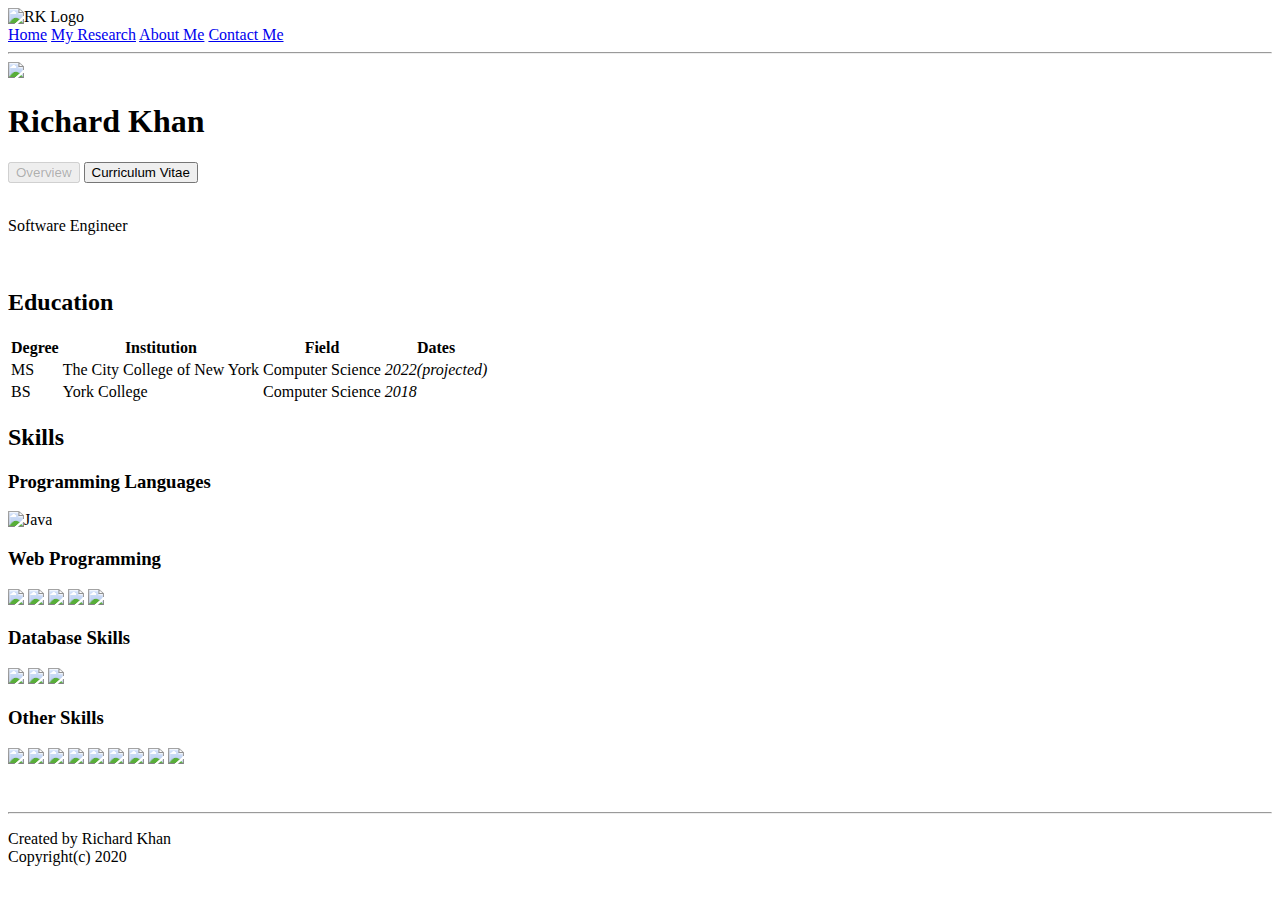
==== about-me.html @ b648f6f5 "Update about-me.html" ====
<!DOCTYPE html>
<html>
    <head>
        <link rel="stylesheet" type="text/css" href="/css/style.css">
        <link rel="icon" type="image/png" href="/img/favicon.png"/>
        <title>Research</title>
    </head>
    <body>
        <div class="container-a">
            <div class="personal-logo">
                <img src="/img/logo-trans.png" alt="RK Logo" width="300" length="300">
            </div>
            <div class="navbar">
                <a href="index.html">Home</a>
                <a href="research.html">My Research</a>
                <a href="about-me.html"> About Me</a>
                <!-- <a href="blog.html">Blog</a> -->
                <a href="contact-me.html">Contact Me</a>
            </div>
            <hr style="text-align:center;margin-left:0">

            <div class="my-pic">
                <img src="/img/my-pic.png">
            </div>
            <div class="my-info">
               <h1>Richard Khan</h1>
               <div class="btn-group"> 
                    <input type="button" value="Overview" disabled/>
                    <input type="button" onclick="location.href='rk_cv.html';" value="Curriculum Vitae"/>
               </div>
               <br/>
               <p>
                    Software Engineer
               </p>
            </div> 
            <br/>  
            <div class="my-edu">
                <h2>Education</h2>
                <div class="edu">    
                    <table>
                        <tbody>
                            <tr>
                                <th>Degree</th>
                                <th>Institution</th>
                                <th>Field</th>
                                <th>Dates</th>
                            </tr>
                            <tr>
                                <td>MS</td>
                                <td>The City College of New York</td>
                                <td>Computer Science</td>
                                <td><i>2022(projected)</i></td>
                            </tr>
                            <tr>
                                <td>BS</td>
                                <td>York College</td>
                                <td>Computer Science</td>
                                <td><i>2018</i></td>
                            </tr>
                        </tbody>
                    </table>
                </div>
            </div>
            <div class="my-skills">
                <h2>Skills</h2>
                    <h3>Programming Languages</h3>
                    <img src="https://img.icons8.com/color/96/000000/java-coffee-cup-logo.png" alt="Java"/>

                    <h3>Web Programming</h3>
                    <img src="https://img.icons8.com/color/48/000000/html-5.png"/>
                    <img src="https://img.icons8.com/color/96/000000/css3.png"/>
                    <img src="https://img.icons8.com/color/96/000000/javascript.png"/>
                    <img src="/img/Bootstrap_logo.svg.png"/>
                    <img src="https://img.icons8.com/color/96/000000/spring-logo.png"/>

                    <h3>Database Skills</h3>
                    <img src="/img/PostgresSQL_logo.png"/>
                    <img src="https://img.icons8.com/ios/100/000000/mysql-logo.png"/>
                    <img src="https://img.icons8.com/color/96/000000/oracle-logo.png"/>
                    
                    <h3>Other Skills</h3>
                    <img src="https://img.icons8.com/color/96/000000/python.png"/>
                    <img src="https://img.icons8.com/color/96/000000/c-plus-plus-logo.png"/>
                    <img src="https://img.icons8.com/color/96/000000/c-sharp-logo.png"/>
                    <img src="https://img.icons8.com/nolan/96/heroku.png"/>
                    <img src="https://img.icons8.com/color/96/000000/amazon-web-services.png"/>
                    <img src="https://img.icons8.com/color/96/000000/ruby-programming-language.png"/>
                    <img src="https://img.icons8.com/ios-filled/100/000000/unity.png"/>
                    <img src="https://img.icons8.com/color/96/000000/amazon-s3.png"/>
                    <img src="https://img.icons8.com/material-sharp/96/000000/tableau-software.png"/>
                   
                </div>
            <br/>
            <br/>
            <div class="footer">
                <footer>
                    <hr style="text-align:center;margin-left:0">
                    <p>Created by Richard Khan <br/> Copyright(c) 2020</p>
                </footer>
            </div>  
        </div>  
        
    </body>
</html>
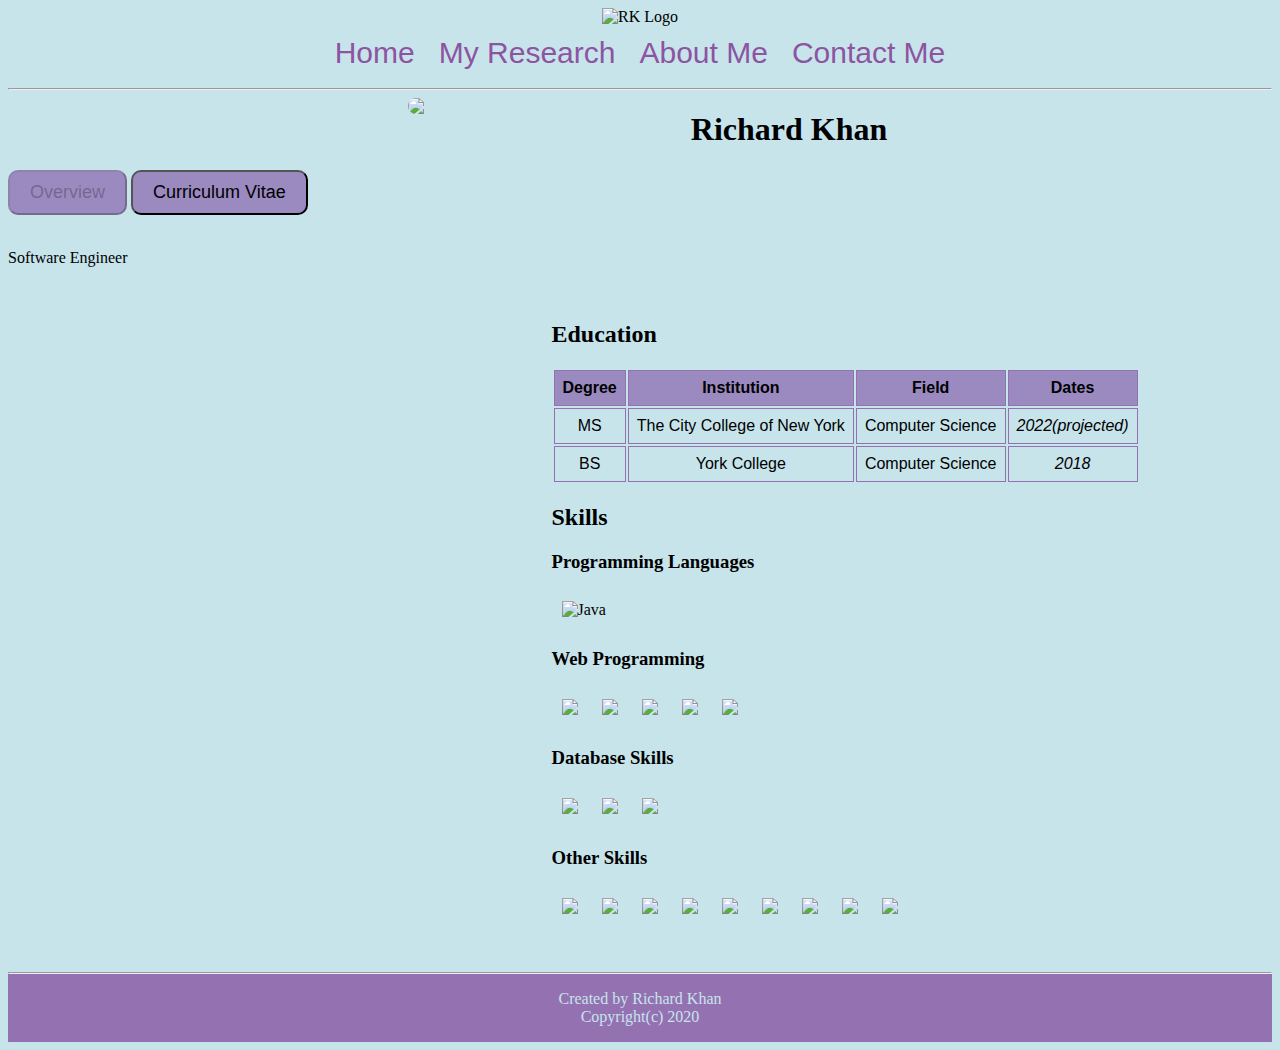
==== commit 1c1e31d0: "Update about-me.html" ====
--- a/about-me.html
+++ b/about-me.html
@@ -20,7 +20,7 @@
             <hr style="text-align:center;margin-left:0">
 
             <div class="my-pic">
-                <img src="/img/my-pic.png">
+                <img src="/img/my-pic.PNG">
             </div>
             <div class="my-info">
                <h1>Richard Khan</h1>
--- a/css/style.css
+++ b/css/style.css
@@ -0,0 +1,306 @@
+
+body {
+    background-color: #c7e4eb;
+}
+
+/*
+    Home page 
+*/
+.container {
+    text-align: center;
+
+   
+}
+
+.container .homepage-logo a:hover {
+    opacity: 0.7;
+}
+
+.navbar {
+    padding: 10px;
+    text-align: center;
+    
+}
+
+.navbar a{
+    overflow: hidden; 
+    font-family: sans-serif;
+    font-size: 30px;
+    text-decoration: none;
+    padding: 10px;
+    color: #8C54A1;
+    text-align: center;
+    
+}
+
+.navbar a:hover {
+     
+    background-color: #9FA0CD;
+    color: #c7e4eb;
+    border-radius: 25px;
+    padding: 10px;
+
+}
+
+.container .footer {
+    height: 60px;
+    width: 100%;
+    background-color: #9472B2;
+    padding-bottom: 10px;
+    color: #c7e4eb;
+    text-align: center;
+}
+
+/* 
+    My research page
+*/
+
+
+
+.container-r .personal-logo {
+    text-align: center;
+}
+
+.container-r .research-tmp {
+    margin: 10px;
+    padding: 20px;
+    width: auto;
+    height: auto;  
+}
+
+
+.container-r .research-tmp img{  
+    float: left;
+    margin-right: 10px;
+    width: 20%;
+}
+.container-r .research-tmp img:hover{  
+    opacity: 0.7;
+}
+
+.container-r .research-tmp .text-style-r{  
+    color: #8C54A1;
+    text-decoration:none;
+    margin-right: 10px;
+}
+.container-r .research-tmp .text-style-r a{   
+    text-decoration:none;
+}
+
+.container-r .footer {
+    height: 60px;
+    width: 100%;
+    background-color: #9472B2;
+    padding-bottom: 10px;
+    color: #c7e4eb;
+    text-align: center;
+    
+}
+
+/* 
+    About Me page
+*/
+
+.container-a .personal-logo {
+    text-align:center;
+}
+
+.container-a .my-pic img{
+    float: left;
+    margin-left: 400px;  
+    margin-right: 30px;
+    width: 20%;
+    border-radius: 10px;
+}
+
+.container-a .my-edu {
+    margin-left: 43%;
+}
+
+.container-a .my-edu .edu{
+    font-family: "Trebuchet MS", Arial, Helvetica, sans-serif;
+    border-collapse: collapse;
+    width: 100%;
+    
+}
+.container-a .my-edu .edu th {
+    background-color: #9A8AC0;
+}
+.container-a .my-edu .edu td, .container-a .my-edu .edu th {
+    border: 1px solid #9472B2;;
+    padding: 8px;
+    text-align: center;
+  }
+
+  .container-a .footer{
+    height: 60px;
+    width: 100%;
+    background-color: #9472B2;
+    padding-bottom: 10px;
+    color: #c7e4eb;
+    text-align: center;
+}
+
+.container-a .my-skills {
+    margin-left: 43%;
+}
+
+ .container-a .my-skills img {
+     height: 96px;
+     padding: 10px;
+ }
+
+ .container-a .my-info .btn-group input {
+    font-size: 18px;  
+    padding: 10px 20px;
+    border-radius: 10px;  
+    background-color: #9A8AC0;
+    
+  }
+
+  .container-a .my-info .btn-group input:hover {
+    opacity: 0.7;
+  }
+
+
+
+/*
+    CV page
+*/
+
+.container-cv .personal-logo {
+    text-align:center;
+}
+
+
+.container-cv .footer{
+    height: 60px;
+    width: 100%;
+    background-color: #9472B2;
+    padding-bottom: 10px;
+    color: #c7e4eb;
+    text-align: center;
+}
+
+.container-cv .cv-info{
+    margin-left: 2.5%;
+    
+}
+
+/*      Education       */
+
+.container-cv .cv-info .edu{
+    font-family: "Trebuchet MS", Arial, Helvetica, sans-serif;
+    border-collapse: collapse;
+    width: 100%;
+    
+}
+.container-cv .cv-info .edu th {
+    background-color: #9A8AC0;
+}
+.container-cv .cv-info .edu td, .container-a .cv-info .edu th {
+    border: 1px solid #9472B2;;
+    padding: 8px;
+    text-align: center;
+  }
+
+/*           Work Experience        */
+
+  .container-cv .cv-info .work{
+    font-family: "Trebuchet MS", Arial, Helvetica, sans-serif;
+    border-collapse: collapse;
+    width: 100%;
+    
+}
+.container-cv .cv-info .work th {
+    background-color: #9A8AC0;
+}
+
+.container-cv .cv-info .work li {
+    text-align: justify;
+    padding: 2px;
+}
+.container-cv .cv-info .work td, .container-a .cv-info .work th {
+    border: 1px solid #9472B2;;
+    padding: 8px;
+    text-align:center;
+}
+
+/*           Internships         */
+.container-cv .cv-info .intern{
+    font-family: "Trebuchet MS", Arial, Helvetica, sans-serif;
+    border-collapse: collapse;
+    width: 100%;
+    
+}
+.container-cv .cv-info .intern th {
+    background-color: #9A8AC0;
+}
+
+.container-cv .cv-info .intern li {
+    text-decoration: none;
+    text-align: justify;
+    padding: 2px;
+}
+.container-cv .cv-info .intern td, .container-a .cv-info .intern th {
+    border: 1px solid #9472B2;;
+    padding: 8px;
+    text-align:center;
+  }
+
+  .container-cv .cv-info .intern a {
+    text-decoration: none;
+  }
+
+  .container-cv .cv-info .btn-group input {
+    font-size: 18px;  
+    padding: 10px 20px;
+    border-radius: 10%;  
+    background-color: #9A8AC0;
+    
+  }
+
+  .container-cv .cv-info .btn-group input:hover {
+    opacity: 0.7;
+  }
+
+
+/*
+        Contact Me
+*/
+
+.container-cm .personal-logo {
+    text-align:center;
+}
+
+
+.container-cm .contact{
+    font-size: large;
+    margin-left: 43%;
+    color: #8C54A1;
+}
+
+.container-cm .contact input, .container-cm .contact textarea{
+    font-size: large;
+    
+}
+
+.container-cm .contact h1{
+    margin-left: 5%;
+}
+
+
+
+
+
+.container-cm .footer{
+    height: 60px;
+    width: 100%;
+    background-color: #9472B2;
+    padding-bottom: 10px;
+    color: #c7e4eb;
+    text-align: center;
+}
+
+
+ 
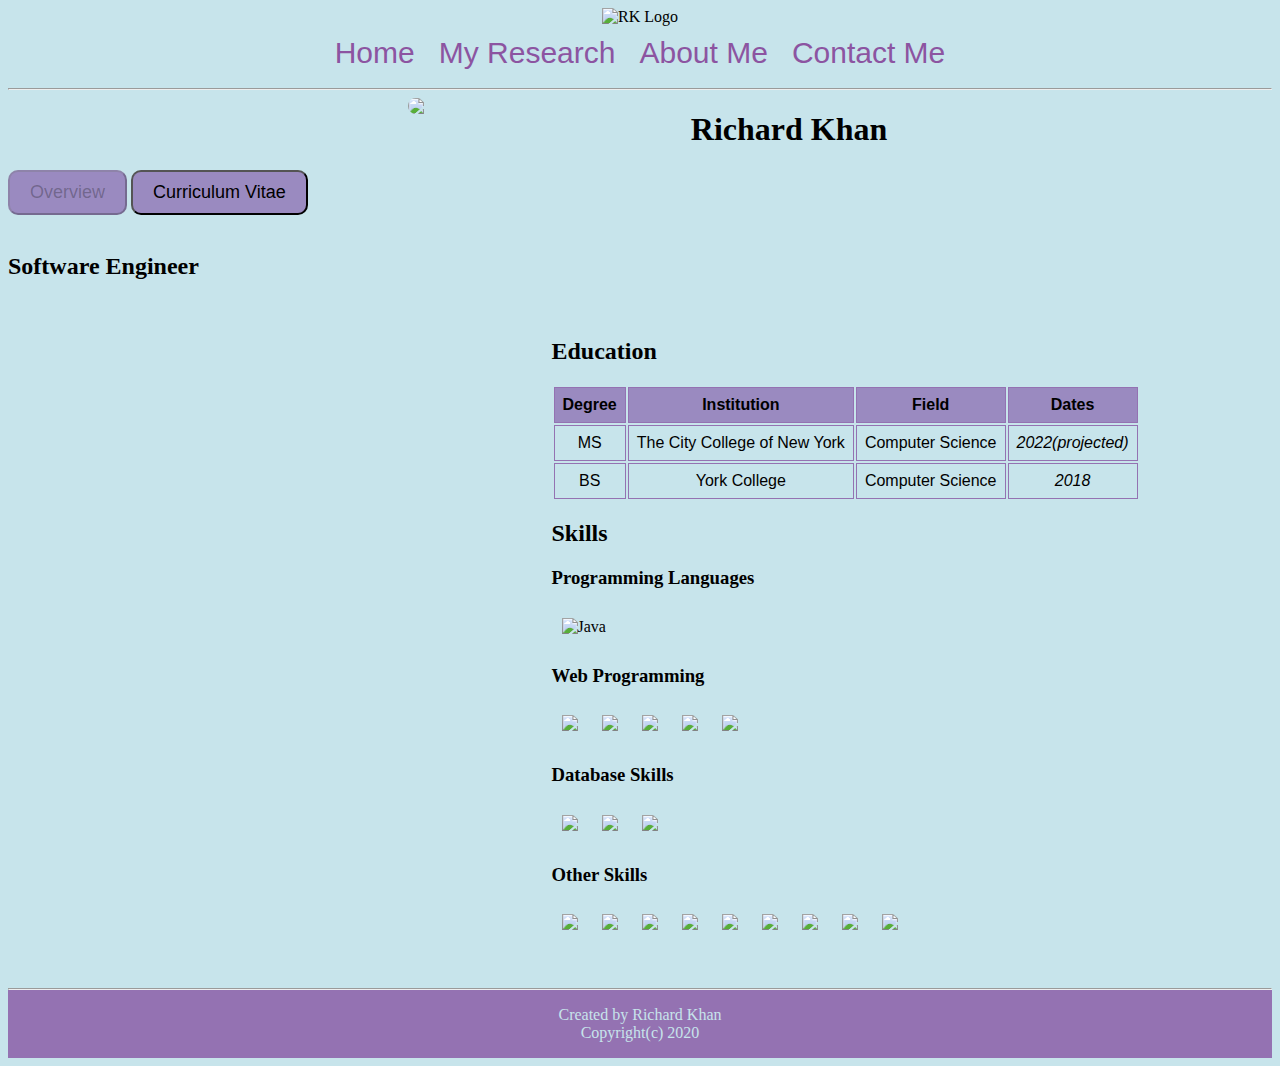
==== commit 6e1d9106: "Add files via upload" ====
--- a/about-me.html
+++ b/about-me.html
@@ -20,7 +20,7 @@
             <hr style="text-align:center;margin-left:0">
 
             <div class="my-pic">
-                <img src="/img/my-pic.PNG">
+                <img src="/img/my-pic.png">
             </div>
             <div class="my-info">
                <h1>Richard Khan</h1>
@@ -29,9 +29,9 @@
                     <input type="button" onclick="location.href='rk_cv.html';" value="Curriculum Vitae"/>
                </div>
                <br/>
-               <p>
+               <h2>
                     Software Engineer
-               </p>
+                </h2>
             </div> 
             <br/>  
             <div class="my-edu">
@@ -101,4 +101,4 @@
         </div>  
         
     </body>
-</html>
+</html>